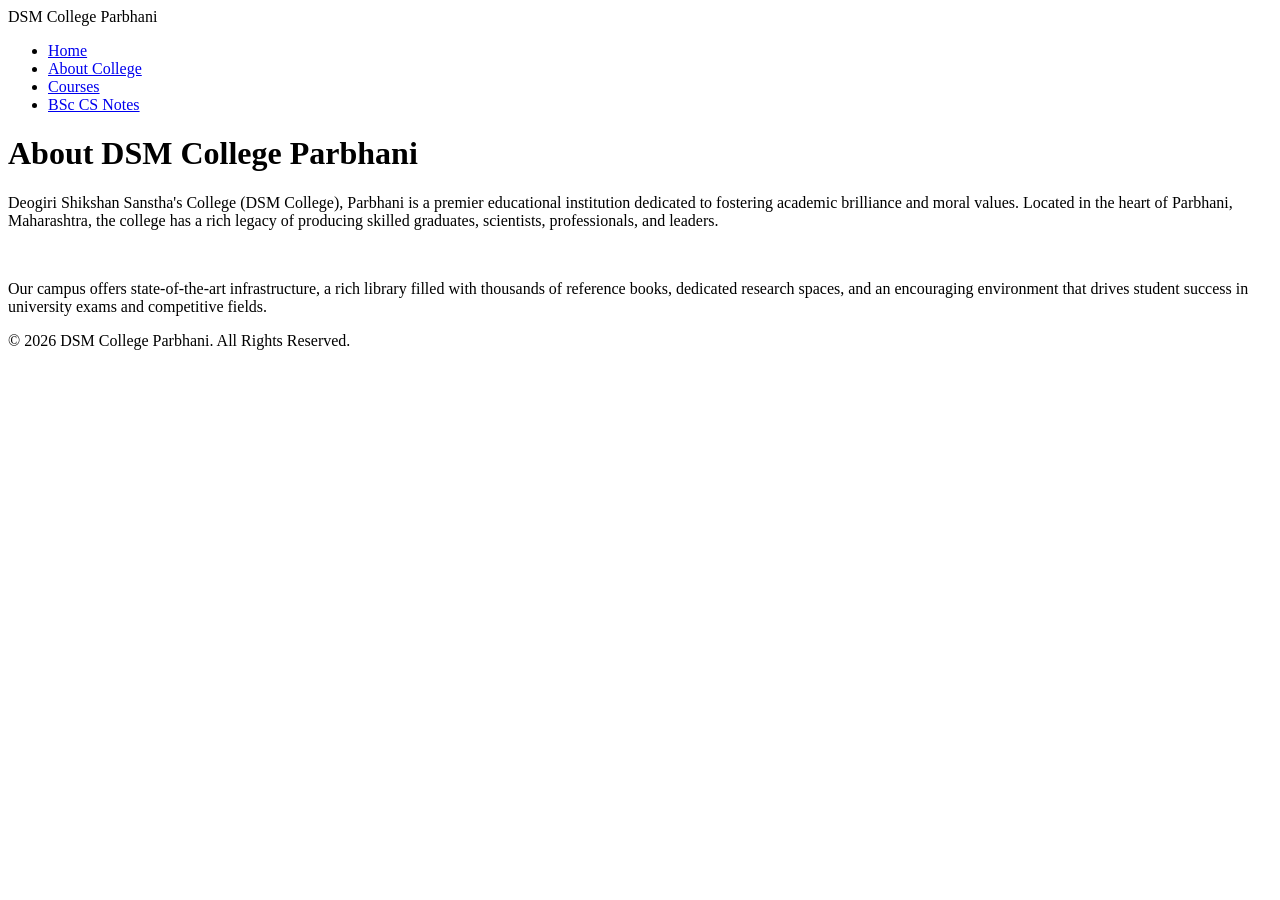
==== about.html @ 081d5d25 "Add About Us page for DSM College Parbhani This file contains the HTML structure for the About Us pa" ====
<!DOCTYPE html>
<html lang="en">
<head>
    <meta charset="UTF-8">
    <meta name="viewport" content="width=device-width, initial-scale=1.0">
    <title>About Us - DSM College Parbhani</title>
    <link rel="stylesheet" href="style.css">
</head>
<body>
    <div class="bg-animation"></div>

    <header>
        <nav>
            <div class="logo">DSM College Parbhani</div>
            <ul>
                <li><a href="index.html">Home</a></li>
                <li><a href="about.html">About College</a></li>
                <li><a href="courses.html">Courses</a></li>
                <li><a href="notes.html">BSc CS Notes</a></li>
            </ul>
        </nav>
    </header>

    <div class="container">
        <h1>About DSM College Parbhani</h1>
        <div class="card" style="margin-top: 20px;">
            <p>Deogiri Shikshan Sanstha's College (DSM College), Parbhani is a premier educational institution dedicated to fostering academic brilliance and moral values. Located in the heart of Parbhani, Maharashtra, the college has a rich legacy of producing skilled graduates, scientists, professionals, and leaders.</p>
            <br>
            <p>Our campus offers state-of-the-art infrastructure, a rich library filled with thousands of reference books, dedicated research spaces, and an encouraging environment that drives student success in university exams and competitive fields.</p>
        </div>
    </div>

    <footer>
        <p>&copy; 2026 DSM College Parbhani. All Rights Reserved.</p>
    </footer>
    <script src="script.js"></script>
</body>
</html>
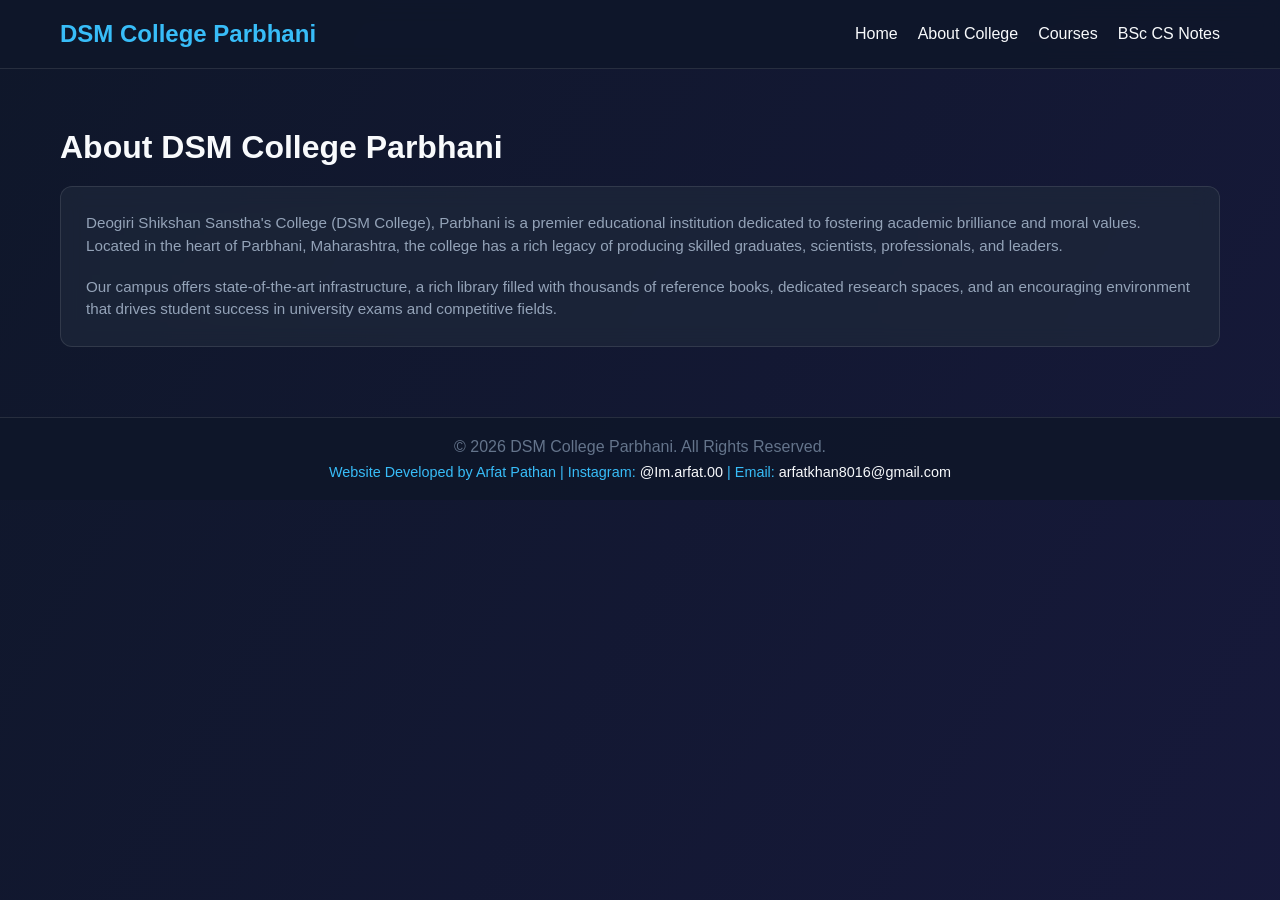
==== commit ae4a3962: "Add developer contact information to footer" ====
--- a/about.html
+++ b/about.html
@@ -32,7 +32,13 @@
 
     <footer>
         <p>&copy; 2026 DSM College Parbhani. All Rights Reserved.</p>
+        <p style="margin-top: 8px; font-size: 0.9rem; color: #38bdf8;">
+            Website Developed by Arfat Pathan | 
+            Instagram: <a href="https://instagram.com/Im.arfat.00" target="_blank" style="color: #f8fafc; text-decoration: none;">@Im.arfat.00</a> | 
+            Email: <a href="mailto:arfatkhan8016@gmail.com" style="color: #f8fafc; text-decoration: none;">arfatkhan8016@gmail.com</a>
+        </p>
     </footer>
     <script src="script.js"></script>
 </body>
 </html>
+
--- a/style.css
+++ b/style.css
@@ -0,0 +1,162 @@
+* {
+    margin: 0;
+    padding: 0;
+    box-sizing: border-box;
+    font-family: 'Segoe UI', Tahoma, Geneva, Verdana, sans-serif;
+}
+
+body {
+    background: #0f172a;
+    color: #f8fafc;
+    overflow-x: hidden;
+    position: relative;
+}
+
+/* Moving Dynamic/3D Background Effect */
+.bg-animation {
+    position: fixed;
+    top: 0;
+    left: 0;
+    width: 100%;
+    height: 100%;
+    z-index: -1;
+    background: linear-gradient(120deg, #0f172a, #1e1b4b, #311042);
+    background-size: 400% 400%;
+    animation: gradientBG 15s ease infinite;
+}
+
+@keyframes gradientBG {
+    0% { background-position: 0% 50%; }
+    50% { background-position: 100% 50%; }
+    100% { background-position: 0% 50%; }
+}
+
+/* Navigation Bar */
+header {
+    background: rgba(15, 23, 42, 0.85);
+    backdrop-filter: blur(10px);
+    position: sticky;
+    top: 0;
+    z-index: 1000;
+    border-bottom: 1px solid rgba(255, 255, 255, 0.1);
+}
+
+nav {
+    display: flex;
+    justify-content: space-between;
+    align-items: center;
+    max-width: 1200px;
+    margin: 0 auto;
+    padding: 20px;
+}
+
+.logo {
+    font-size: 1.5rem;
+    font-weight: bold;
+    color: #38bdf8;
+}
+
+nav ul {
+    display: flex;
+    list-style: none;
+    gap: 20px;
+}
+
+nav ul li a {
+    color: #f8fafc;
+    text-decoration: none;
+    font-weight: 500;
+    transition: color 0.3s;
+}
+
+nav ul li a:hover {
+    color: #38bdf8;
+}
+
+/* Hero Section */
+.hero {
+    max-width: 1200px;
+    margin: 80px auto;
+    padding: 20px;
+    text-align: center;
+}
+
+.hero h1 {
+    font-size: 3rem;
+    margin-bottom: 20px;
+    background: linear-gradient(to right, #38bdf8, #818cf8);
+    -webkit-background-clip: text;
+    -webkit-text-fill-color: transparent;
+}
+
+.hero p {
+    font-size: 1.2rem;
+    color: #94a3b8;
+    max-width: 700px;
+    margin: 0 auto 30px auto;
+}
+
+.btn {
+    display: inline-block;
+    background: #38bdf8;
+    color: #0f172a;
+    padding: 12px 30px;
+    border-radius: 30px;
+    font-weight: bold;
+    text-decoration: none;
+    transition: transform 0.3s, background 0.3s;
+}
+
+.btn:hover {
+    transform: translateY(-3px);
+    background: #0ea5e9;
+}
+
+/* Container & Cards */
+.container {
+    max-width: 1200px;
+    margin: 40px auto;
+    padding: 20px;
+}
+
+.card-grid {
+    display: grid;
+    grid-template-columns: repeat(auto-fit, minmax(280px, 1fr));
+    gap: 20px;
+    margin-top: 30px;
+}
+
+.card {
+    background: rgba(30, 41, 59, 0.7);
+    border: 1px solid rgba(255, 255, 255, 0.1);
+    backdrop-filter: blur(10px);
+    padding: 25px;
+    border-radius: 12px;
+    transition: transform 0.3s, border-color 0.3s;
+}
+
+.card:hover {
+    transform: translateY(-5px);
+    border-color: #38bdf8;
+}
+
+.card h3 {
+    margin-bottom: 15px;
+    color: #38bdf8;
+}
+
+.card p {
+    color: #94a3b8;
+    font-size: 0.95rem;
+    line-height: 1.5;
+}
+
+/* Footer */
+footer {
+    text-align: center;
+    padding: 20px;
+    background: rgba(15, 23, 42, 0.9);
+    border-top: 1px solid rgba(255, 255, 255, 0.1);
+    margin-top: 50px;
+    color: #64748b;
+}
